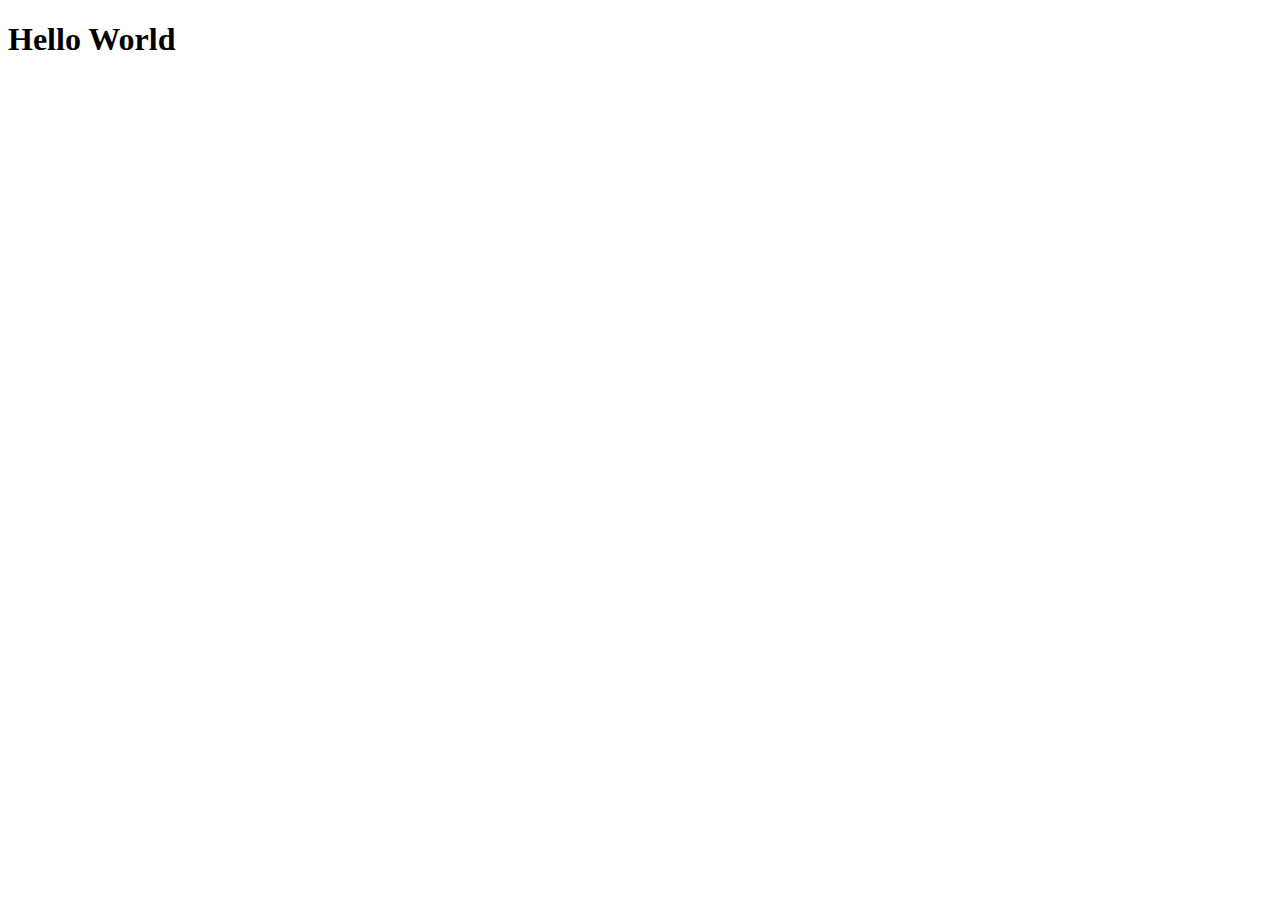
==== HTML/index.html @ bdf2cc6f "Reorganized Folders" ====
<!DOCTYPE html>
<html>

    <head>
        <title> Web Dev Basics </title>
        <script> src="JavaScript/index.js" </script>
    </head>

    <body>
        <h1>Hello World</h1>

        
    </body>

</html>
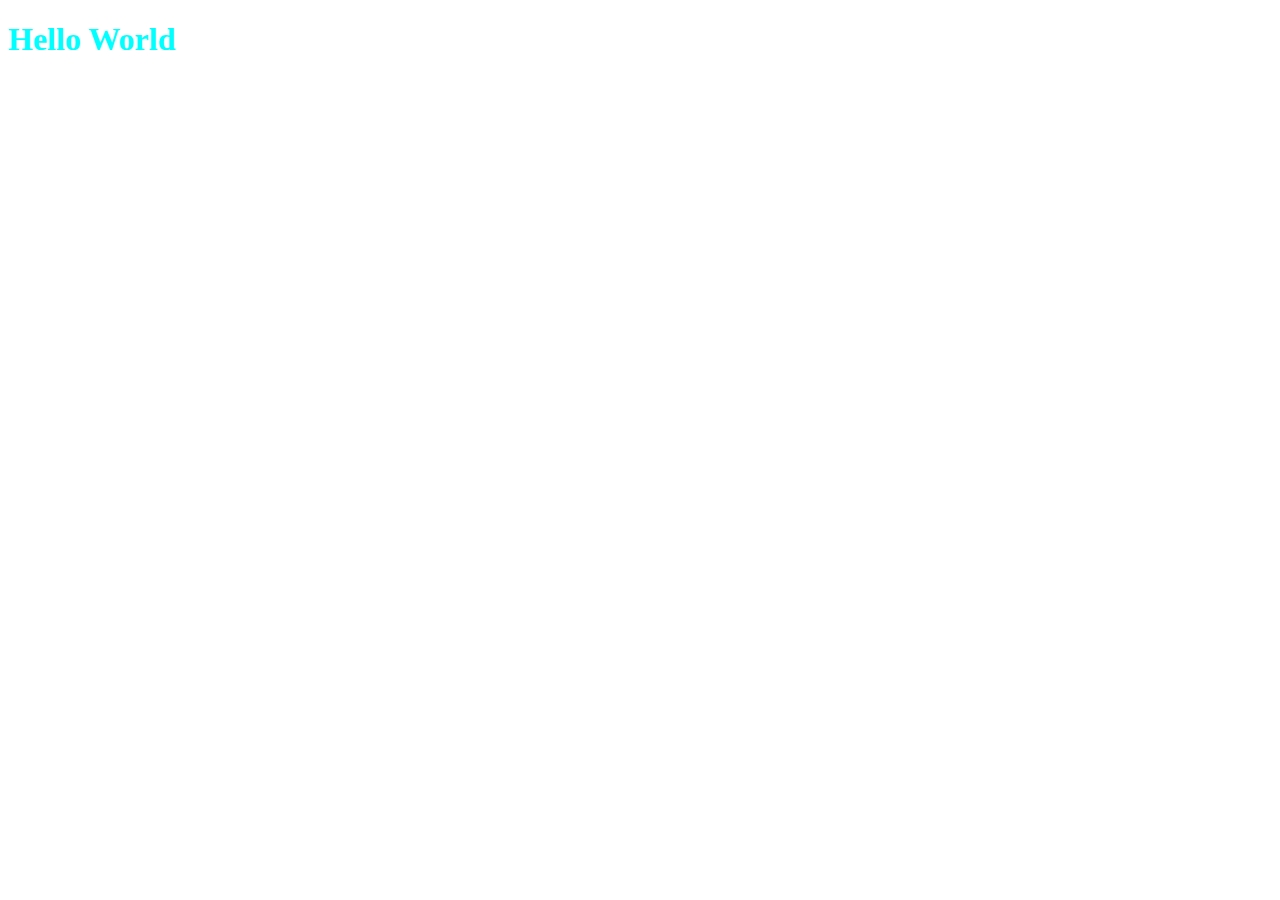
==== commit 4d0dfb7d: "Added CSS and JS links to HTML file" ====
--- a/HTML/index.html
+++ b/HTML/index.html
@@ -3,7 +3,8 @@
 
     <head>
         <title> Web Dev Basics </title>
-        <script> src="JavaScript/index.js" </script>
+        <script src="/JavaScript/index.js"> </script>
+        <link rel="stylesheet" href="/CSS/index.css">
     </head>
 
     <body>
--- a/CSS/index.css
+++ b/CSS/index.css
@@ -0,0 +1,3 @@
+h1 {
+    color: aqua;
+}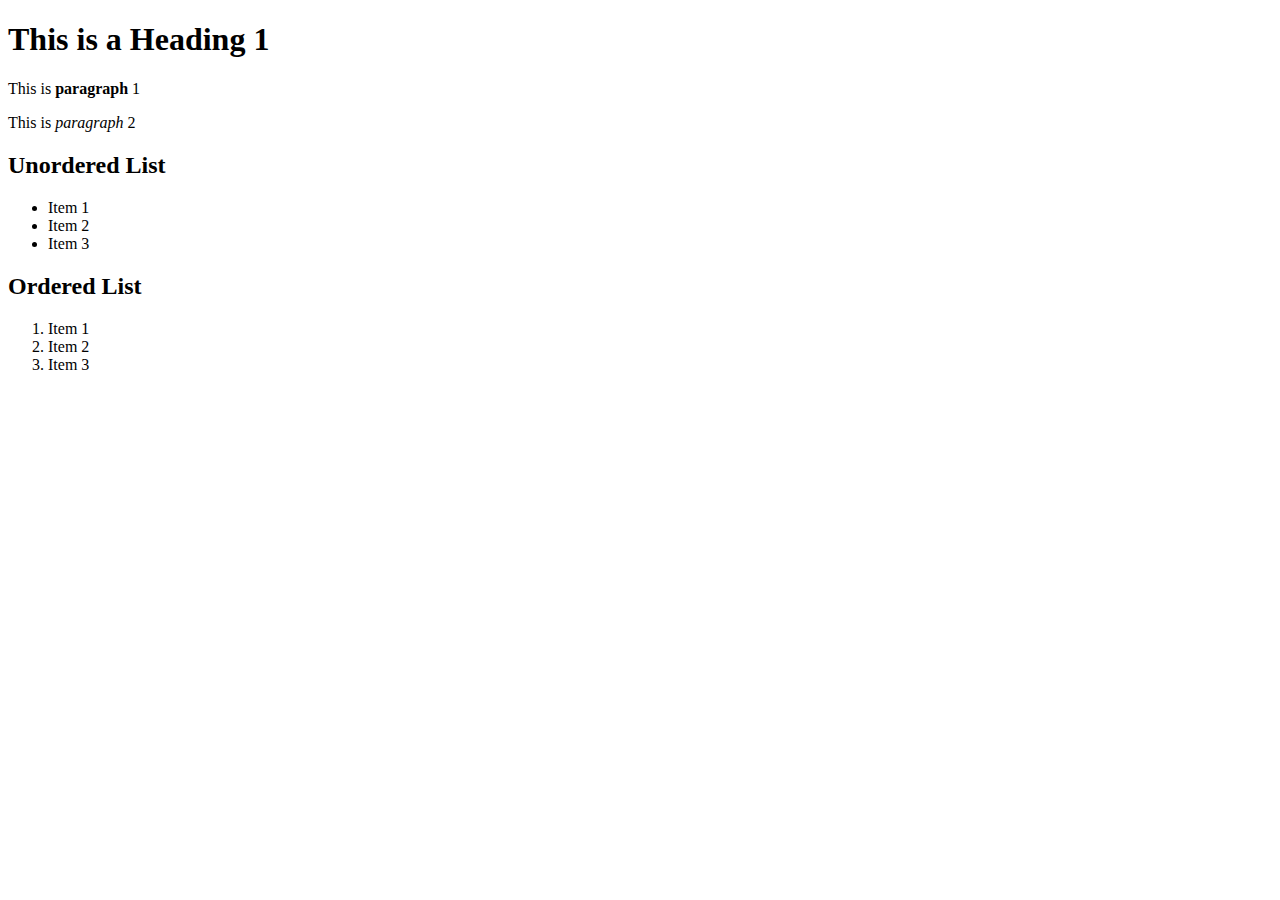
==== commit a6bd304b: "HTML Practice" ====
--- a/HTML/index.html
+++ b/HTML/index.html
@@ -1,16 +1,29 @@
+<!--Stopped at Links And Images on the Odin Project-->
 <!DOCTYPE html>
-<html>
+<html lang="en">
+<head>
+    <meta charset="UTF-8">
+    <meta http-equiv="X-UA-Compatible" content="IE=edge">
+    <meta name="viewport" content="width=device-width, initial-scale=1.0">
+    <title>HTML Learning Page</title>
+</head>
+<body>
+    <h1>This is a Heading 1</h1>
+    <p>This is <strong>paragraph</strong> 1</p>
+    <p>This is <em>paragraph</em> 2</p>
 
-    <head>
-        <title> Web Dev Basics </title>
-        <script src="/JavaScript/index.js"> </script>
-        <link rel="stylesheet" href="/CSS/index.css">
-    </head>
+    <h2>Unordered List</h2>
+    <ul>
+        <li>Item 1</li>
+        <li>Item 2</li>
+        <li>Item 3</li>
+    </ul>
 
-    <body>
-        <h1>Hello World</h1>
-
-        
-    </body>
-
+    <h2>Ordered List</h2>
+    <ol>
+        <li>Item 1</li>
+        <li>Item 2</li>
+        <li>Item 3</li>
+    </ol>
+</body>
 </html>